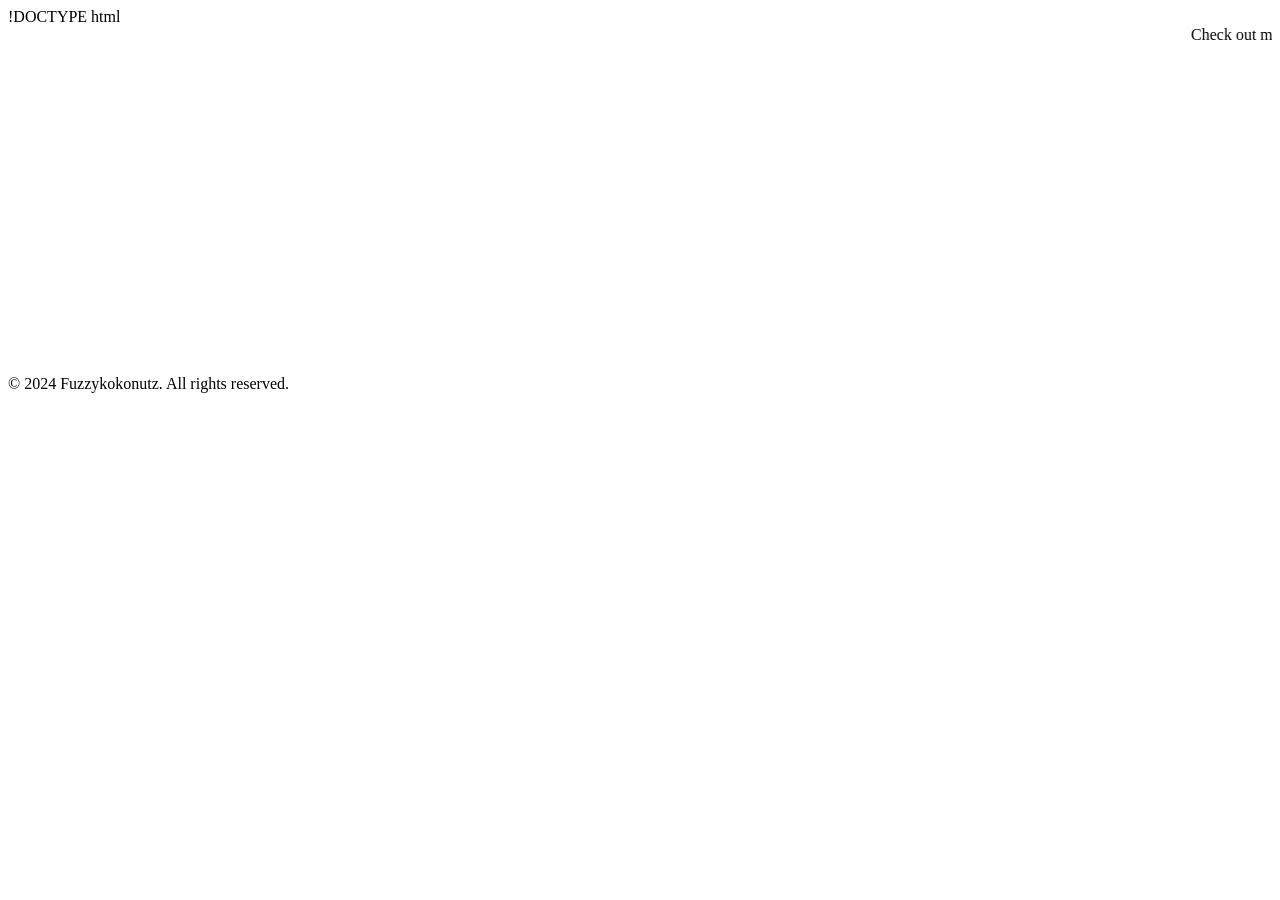
==== portfolio_v2/index.html @ 65a242ee "Add initial HTML structure for portfolio site" ====
!DOCTYPE html

<head>
    <meta charset="utf-8">
    <meta name="description" content="A portfolio site about Fuzzykokonutz">
    <meta name="keywords" description="HTML,CSS,Javascript">
    <meta name="author" content="Fuzzykokonutz">
    <meta name="viewport" content="width=device-width, initial-scale=1.0">
</head>

<body>
<header></header>
<marquee>Check out my latest youtube video!!</marquee>

<iframe width="560" height="315" src="https://www.youtube.com/embed/VOxxgMIIFfA?si=O8AfFEoM2BtcLn_9" title="YouTube video player" frameborder="0" allow="accelerometer; 
autoplay; clipboard-write; encrypted-media; gyroscope; picture-in-picture; web-share" referrerpolicy="strict-origin-when-cross-origin" allowfullscreen></iframe>

<footer>
    <p>© 2024 Fuzzykokonutz. All rights reserved.</P>
</footer>

</body>
</html>
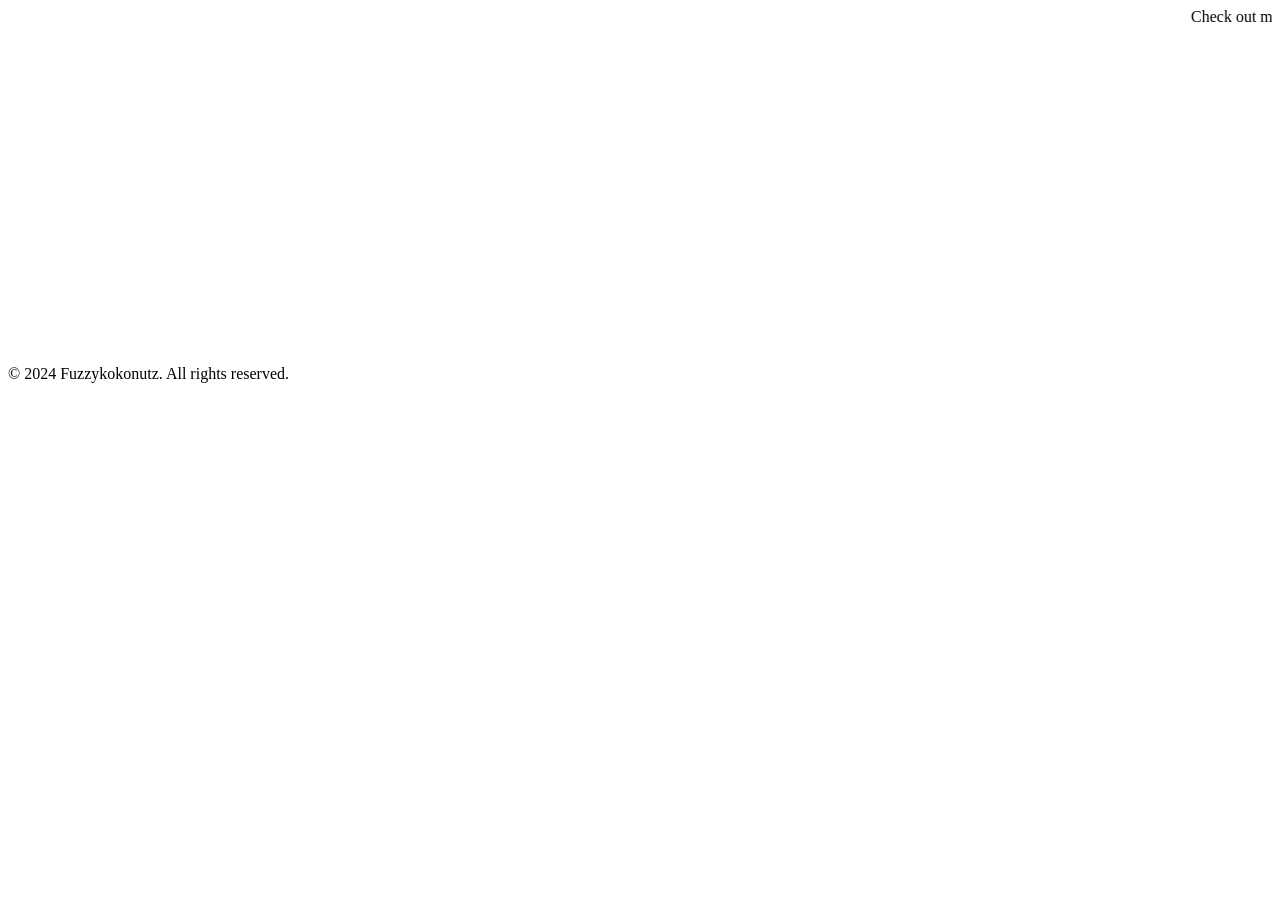
==== commit 97d858fb: "Update index.html" ====
--- a/portfolio_v2/index.html
+++ b/portfolio_v2/index.html
@@ -1,4 +1,4 @@
-!DOCTYPE html
+<!DOCTYPE html>
 
 <head>
     <meta charset="utf-8">
@@ -6,6 +6,9 @@
     <meta name="keywords" description="HTML,CSS,Javascript">
     <meta name="author" content="Fuzzykokonutz">
     <meta name="viewport" content="width=device-width, initial-scale=1.0">
+    <title>Fuzzy's World</title>
+    <link rel="icon" href="favicon.ico" type="image/x-icon">
+    <link rel="stylesheet" href="">   
 </head>
 
 <body>
